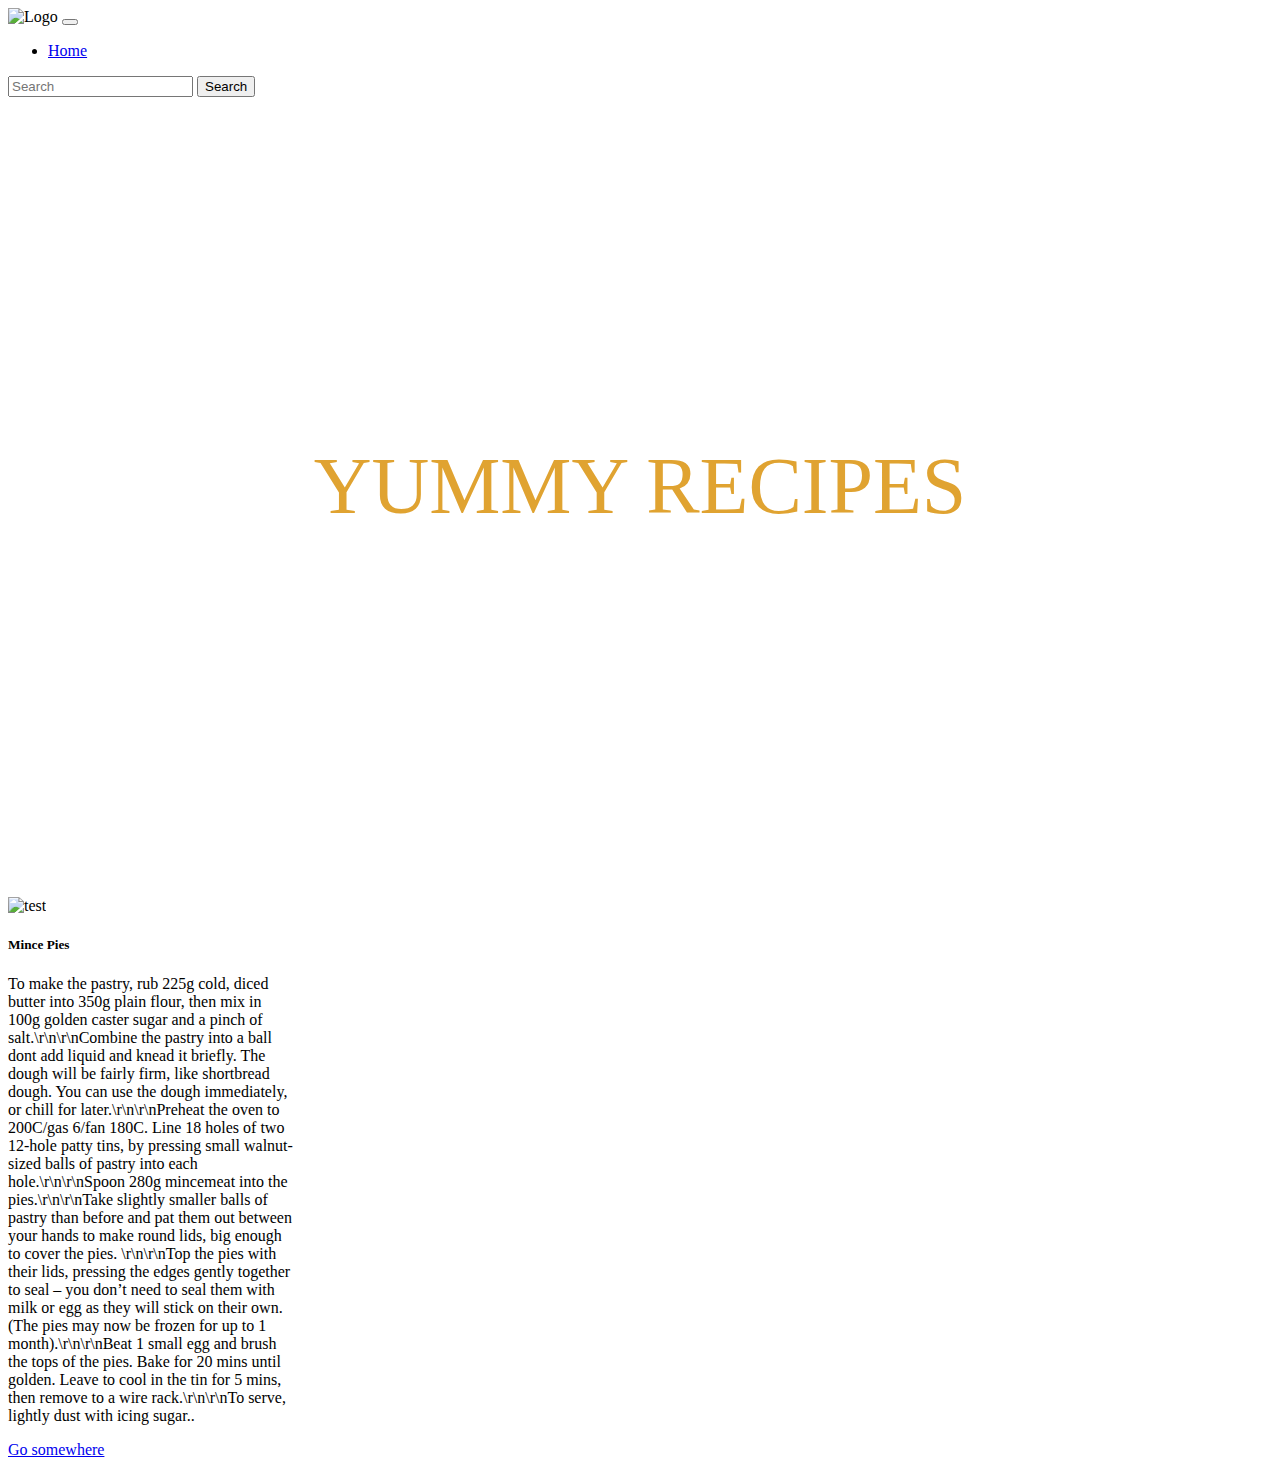
==== cuisine.html @ 9f8bb791 "Add files via upload" ====
<!DOCTYPE html>
<html lang="en">
<head>
    <meta charset="UTF-8">
    <meta http-equiv="X-UA-Compatible" content="IE=edge">
    <meta name="viewport" content="width=device-width, initial-scale=1.0">
    <link href="https://cdn.jsdelivr.net/npm/bootstrap@5.3.0-alpha1/dist/css/bootstrap.min.css" rel="stylesheet" integrity="sha384-GLhlTQ8iRABdZLl6O3oVMWSktQOp6b7In1Zl3/Jr59b6EGGoI1aFkw7cmDA6j6gD" crossorigin="anonymous">
    <link rel="stylesheet" href="cuisine.css">
    <title>Document</title>
</head>
<body>
    <nav class="navbar navbar-expand-lg bg-body-tertiary">
        <div class="container-fluid">
          <img src="img/logo.png" alt="Logo" width="100rem" height="80rem" class="d-inline-block align-text-top">
          <button class="navbar-toggler" type="button" data-bs-toggle="collapse" data-bs-target="#navbarScroll" aria-controls="navbarScroll" aria-expanded="false" aria-label="Toggle navigation">
            <span class="navbar-toggler-icon"></span>
          </button>
          <div class="collapse navbar-collapse" id="navbarScroll">
            <ul class="navbar-nav me-auto my-2 my-lg-0 navbar-nav-scroll" style="--bs-scroll-height: 100px;">
              <li class="nav-item">
                <a class="nav-link active" aria-current="page" href="#">Home</a>
              </li>
            </ul>
            <form class="d-flex" role="search">
              <input class="form-control me-2" type="search" placeholder="Search" aria-label="Search">
              <button class="btn btn-outline-success" type="submit">Search</button>
            </form>
          </div>
        </div>
      </nav>
      <div class="main">
        <div class="pos">
            <div>
                <p style="font-size: 4rem;">Spring in</p>
                <p style="color: rgb(224, 163, 49); font-size: 5rem;">YUMMY RECIPES</p>
            </div>
            <p style="4rem">The must delicieus outdoor food</p>
        </div>
      </div>
                <!-- card -->
      <div class="card" style="width: 18rem;">
        <img src="img/test.jpg" class="card-img-top" alt="test">
        <div class="card-body">
          <h5 class="card-title">Mince Pies</h5>
          <p style="color: black;" class="card-text">To make the pastry, rub 225g cold, diced butter into 350g plain flour, then mix in 100g golden caster sugar and a pinch of salt.\r\n\r\nCombine the pastry into a ball dont add liquid and knead it briefly. The dough will be fairly firm, like shortbread dough. You can use the dough immediately, or chill for later.\r\n\r\nPreheat the oven to 200C/gas 6/fan 180C. Line 18 holes of two 12-hole patty tins, by pressing small walnut-sized balls of pastry into each hole.\r\n\r\nSpoon 280g mincemeat into the pies.\r\n\r\nTake slightly smaller balls of pastry than before and pat them out between your hands to make round lids, big enough to cover the pies. \r\n\r\nTop the pies with their lids, pressing the edges gently together to seal – you don’t need to seal them with milk or egg as they will stick on their own. (The pies may now be frozen for up to 1 month).\r\n\r\nBeat 1 small egg and brush the tops of the pies. Bake for 20 mins until golden. Leave to cool in the tin for 5 mins, then remove to a wire rack.\r\n\r\nTo serve, lightly dust with icing sugar..</p>
          <a href="#" class="btn btn-primary">Go somewhere</a>
        </div>
      </div>
<script src="https://cdn.jsdelivr.net/npm/bootstrap@5.3.0-alpha1/dist/js/bootstrap.bundle.min.js" integrity="sha384-w76AqPfDkMBDXo30jS1Sgez6pr3x5MlQ1ZAGC+nuZB+EYdgRZgiwxhTBTkF7CXvN" crossorigin="anonymous"></script>
</body>
</html>
---- cuisine.css ----
@import url('https://fonts.googleapis.com/css2?family=Oswald:wght@700&display=swap');
.navbar {
    background-color: transparent !important;
}
.main{
    height: 50rem;
    background-image: url(img/background.jpg);
    background-repeat: no-repeat;
}
.pos{
    padding: 10%;
    display: flex;
    flex-direction: column;
    align-items: center;
    justify-content: center;


    
}
p{
    color: white;
    /* font-size: 4rem; */
    font-family: 'Kalam', cursive;
}
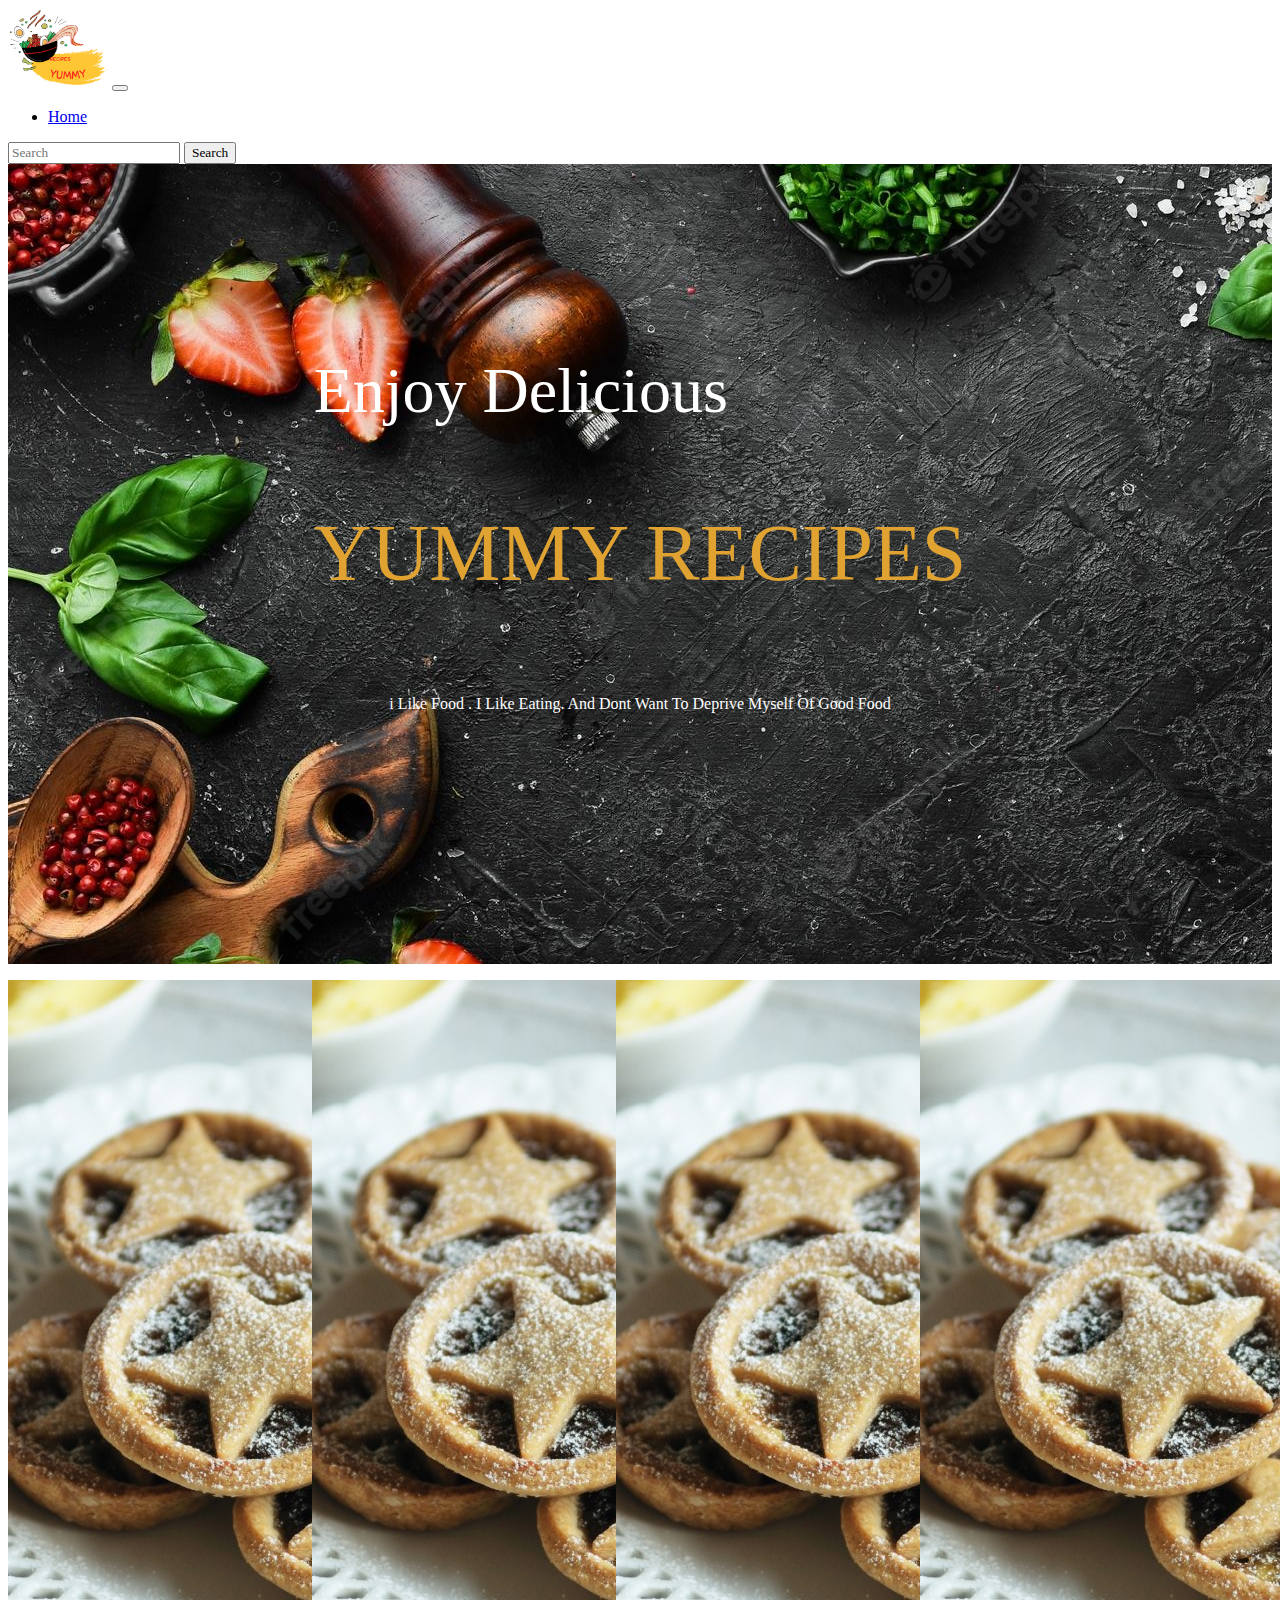
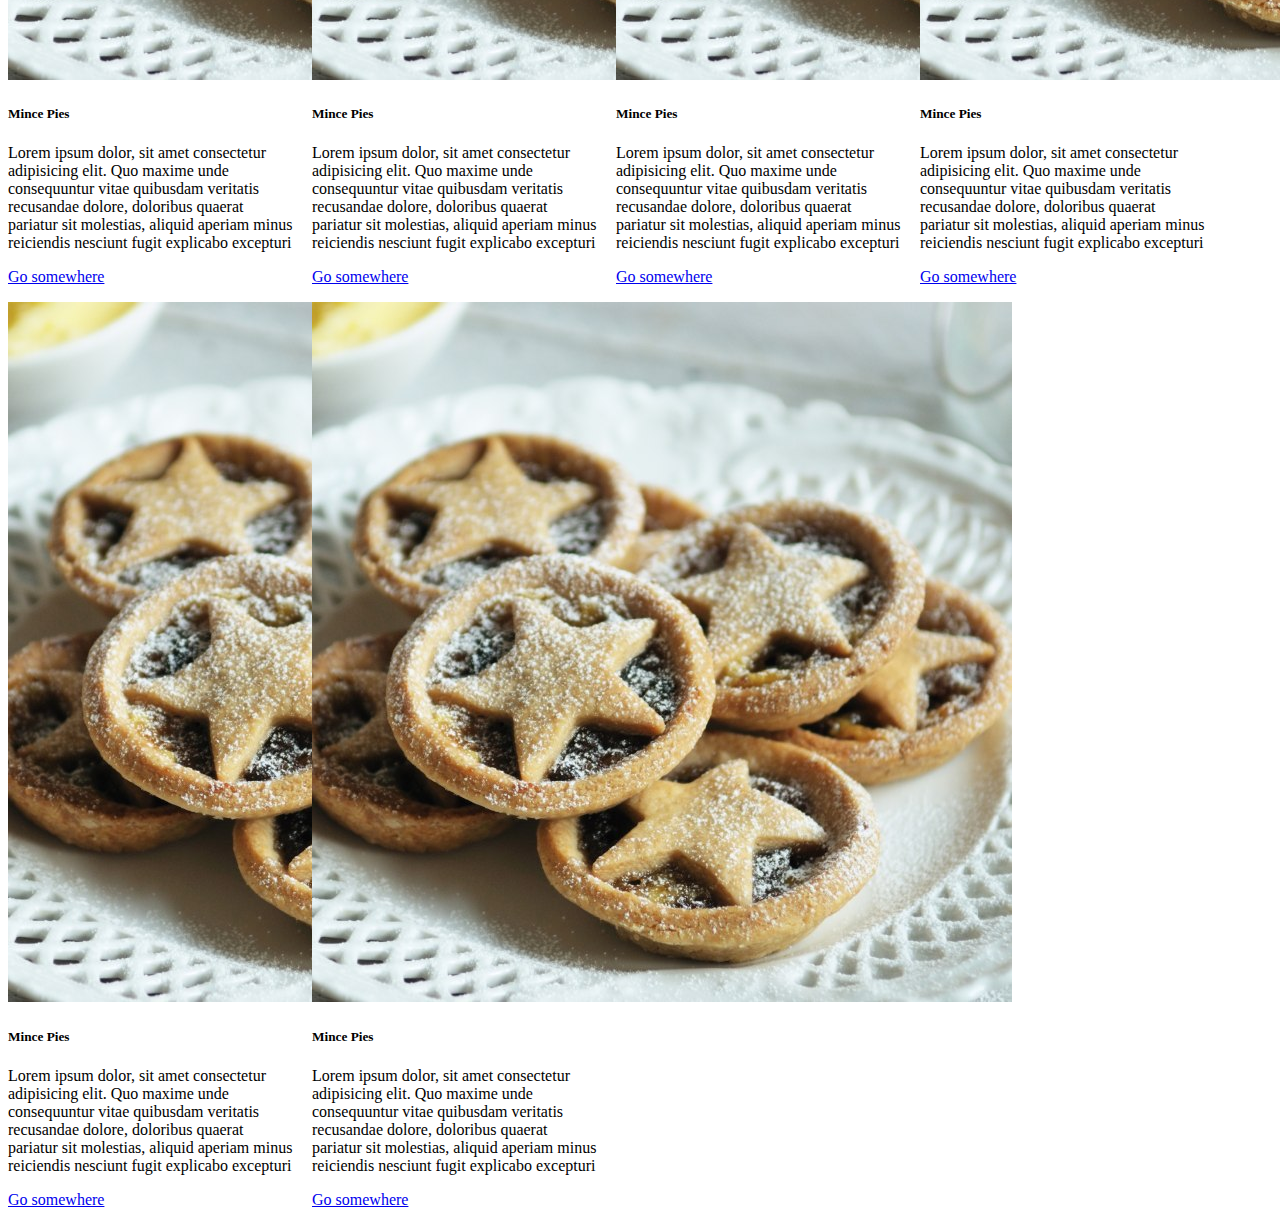
==== commit b8eda428: "Add files via upload" ====
--- a/cuisine.html
+++ b/cuisine.html
@@ -29,23 +29,68 @@
         </div>
       </nav>
       <div class="main">
-        <div class="pos">
-            <div>
-                <p style="font-size: 4rem;">Spring in</p>
-                <p style="color: rgb(224, 163, 49); font-size: 5rem;">YUMMY RECIPES</p>
-            </div>
-            <p style="4rem">The must delicieus outdoor food</p>
+        <div class="landing">
+          <div class="pos">
+              <div>
+                  <p style="font-size: 4rem; color: white !important ;">Enjoy Delicious</p>
+                  <p style="color: rgb(224, 163, 49); font-size: 5rem;">YUMMY RECIPES</p>
+              </div>
+              <p style="color: white !important;">i Like Food . I Like Eating. And Dont Want To Deprive Myself Of Good Food </p>
+          </div>
         </div>
-      </div>
                 <!-- card -->
-      <div class="card" style="width: 18rem;">
-        <img src="img/test.jpg" class="card-img-top" alt="test">
-        <div class="card-body">
-          <h5 class="card-title">Mince Pies</h5>
-          <p style="color: black;" class="card-text">To make the pastry, rub 225g cold, diced butter into 350g plain flour, then mix in 100g golden caster sugar and a pinch of salt.\r\n\r\nCombine the pastry into a ball dont add liquid and knead it briefly. The dough will be fairly firm, like shortbread dough. You can use the dough immediately, or chill for later.\r\n\r\nPreheat the oven to 200C/gas 6/fan 180C. Line 18 holes of two 12-hole patty tins, by pressing small walnut-sized balls of pastry into each hole.\r\n\r\nSpoon 280g mincemeat into the pies.\r\n\r\nTake slightly smaller balls of pastry than before and pat them out between your hands to make round lids, big enough to cover the pies. \r\n\r\nTop the pies with their lids, pressing the edges gently together to seal – you don’t need to seal them with milk or egg as they will stick on their own. (The pies may now be frozen for up to 1 month).\r\n\r\nBeat 1 small egg and brush the tops of the pies. Bake for 20 mins until golden. Leave to cool in the tin for 5 mins, then remove to a wire rack.\r\n\r\nTo serve, lightly dust with icing sugar..</p>
-          <a href="#" class="btn btn-primary">Go somewhere</a>
-        </div>
-      </div>
+<div class="collector">
+  <div class="card" style="width: 18rem;">
+    <img src="img/test.jpg" class="card-img-top" alt="test">
+    <div class="card-body">
+      <h5 class="card-title">Mince Pies</h5>
+      <p style="color: black;" class="card-text">Lorem ipsum dolor, sit amet consectetur adipisicing elit. Quo maxime unde consequuntur vitae quibusdam veritatis recusandae dolore, doloribus quaerat pariatur sit molestias, aliquid aperiam minus reiciendis nesciunt fugit explicabo excepturi</p>
+      <a href="#" class="btn btn-primary">Go somewhere</a>
+    </div>
+  </div>
+  <div class="card" style="width: 18rem;">
+    <img src="img/test.jpg" class="card-img-top" alt="test">
+    <div class="card-body">
+      <h5 class="card-title">Mince Pies</h5>
+      <p style="color: black;" class="card-text">Lorem ipsum dolor, sit amet consectetur adipisicing elit. Quo maxime unde consequuntur vitae quibusdam veritatis recusandae dolore, doloribus quaerat pariatur sit molestias, aliquid aperiam minus reiciendis nesciunt fugit explicabo excepturi</p>
+      <a href="#" class="btn btn-primary">Go somewhere</a>
+    </div>
+  </div>
+  <div class="card" style="width: 18rem;">
+    <img src="img/test.jpg" class="card-img-top" alt="test">
+    <div class="card-body">
+      <h5 class="card-title">Mince Pies</h5>
+      <p style="color: black;" class="card-text">Lorem ipsum dolor, sit amet consectetur adipisicing elit. Quo maxime unde consequuntur vitae quibusdam veritatis recusandae dolore, doloribus quaerat pariatur sit molestias, aliquid aperiam minus reiciendis nesciunt fugit explicabo excepturi</p>
+      <a href="#" class="btn btn-primary">Go somewhere</a>
+    </div>
+  </div>
+  <div class="card" style="width: 18rem;">
+    <img src="img/test.jpg" class="card-img-top" alt="test">
+    <div class="card-body">
+      <h5 class="card-title">Mince Pies</h5>
+      <p style="color: black;" class="card-text">Lorem ipsum dolor, sit amet consectetur adipisicing elit. Quo maxime unde consequuntur vitae quibusdam veritatis recusandae dolore, doloribus quaerat pariatur sit molestias, aliquid aperiam minus reiciendis nesciunt fugit explicabo excepturi</p>
+      <a href="#" class="btn btn-primary">Go somewhere</a>
+    </div>
+  </div>
+  <div class="card" style="width: 18rem;">
+    <img src="img/test.jpg" class="card-img-top" alt="test">
+    <div class="card-body">
+      <h5 class="card-title">Mince Pies</h5>
+      <p style="color: black;" class="card-text">Lorem ipsum dolor, sit amet consectetur adipisicing elit. Quo maxime unde consequuntur vitae quibusdam veritatis recusandae dolore, doloribus quaerat pariatur sit molestias, aliquid aperiam minus reiciendis nesciunt fugit explicabo excepturi</p>
+      <a href="#" class="btn btn-primary">Go somewhere</a>
+    </div>
+  </div>
+  <div class="card" style="width: 18rem;">
+    <img src="img/test.jpg" class="card-img-top" alt="test">
+    <div class="card-body">
+      <h5 class="card-title">Mince Pies</h5>
+      <p style="color: black;" class="card-text">Lorem ipsum dolor, sit amet consectetur adipisicing elit. Quo maxime unde consequuntur vitae quibusdam veritatis recusandae dolore, doloribus quaerat pariatur sit molestias, aliquid aperiam minus reiciendis nesciunt fugit explicabo excepturi</p>
+      <a href="#" class="btn btn-primary">Go somewhere</a>
+    </div>
+  </div>
+</div>
+
+</div>
 <script src="https://cdn.jsdelivr.net/npm/bootstrap@5.3.0-alpha1/dist/js/bootstrap.bundle.min.js" integrity="sha384-w76AqPfDkMBDXo30jS1Sgez6pr3x5MlQ1ZAGC+nuZB+EYdgRZgiwxhTBTkF7CXvN" crossorigin="anonymous"></script>
 </body>
 </html>--- a/cuisine.css
+++ b/cuisine.css
@@ -1,10 +1,19 @@
  @import url('https://fonts.googleapis.com/css2?family=Oswald:wght@700&display=swap');
+ * {
+    font-family: 'Kalam', cursive;
+  }
 .navbar {
     background-color: transparent !important;
 }
-.main{
+.landing{
     height: 50rem;
     background-image: url(img/background.jpg);
+    background-repeat: no-repeat;
+}
+.main{
+    display: flex;
+    flex-direction: column;
+    gap: 1rem;
     background-repeat: no-repeat;
 }
 .pos{
@@ -12,16 +21,15 @@
     display: flex;
     flex-direction: column;
     align-items: center;
-    justify-content: center;
+    justify-content: center;    
+}
+.collector{
+    display: flex;
+    flex-direction: row;
+    flex-wrap: wrap;
+    gap: 1rem;
+}
 
-
-    
-}
-p{
-    color: white;
-    /* font-size: 4rem; */
-    font-family: 'Kalam', cursive;
-}
 
    
 
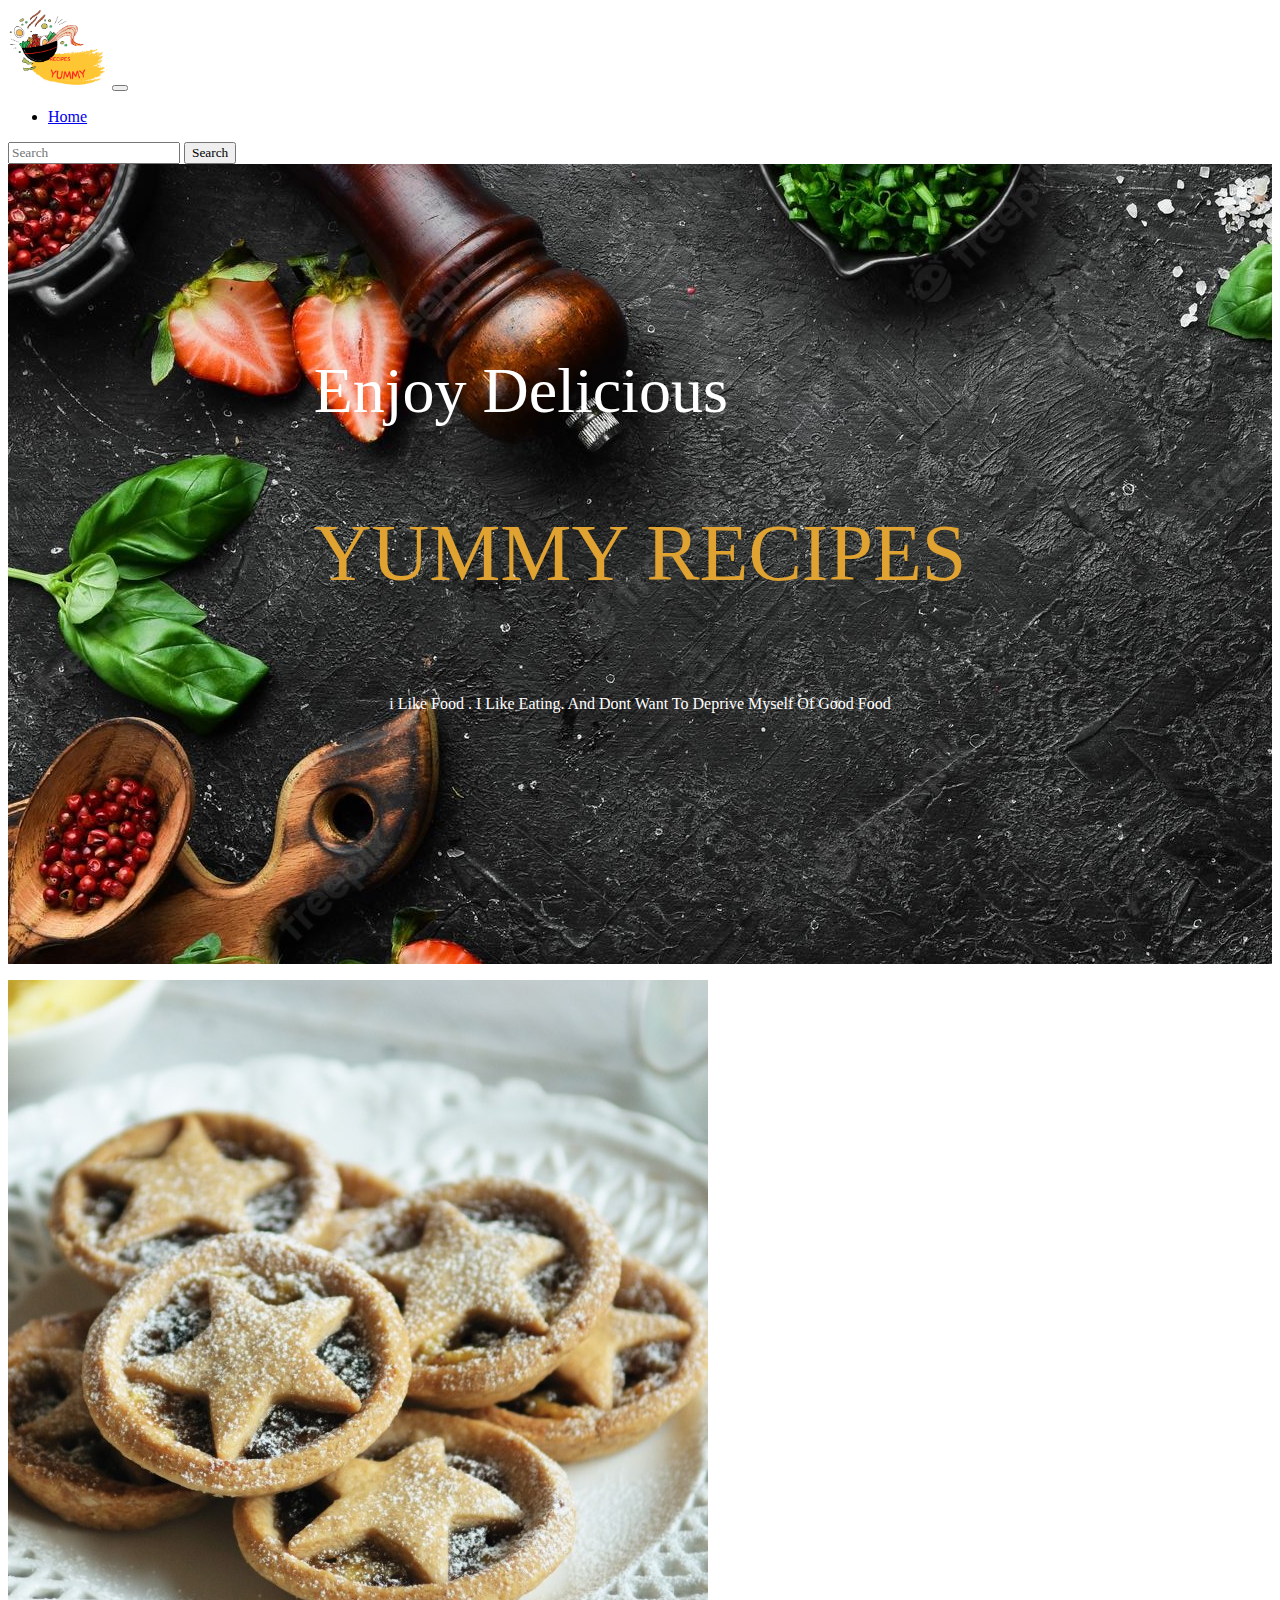
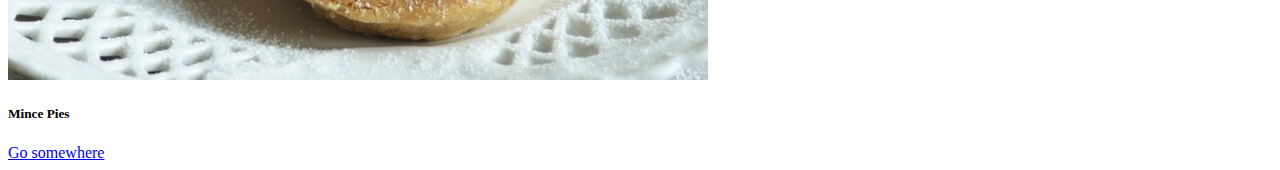
==== commit f84ae340: "Add files via upload" ====
--- a/cuisine.html
+++ b/cuisine.html
@@ -39,52 +39,11 @@
           </div>
         </div>
                 <!-- card -->
-<div class="collector">
-  <div class="card" style="width: 18rem;">
+<div class="row col-12 justify-content-center m-0 gap-4 px-5" id="cards">
+  <div class="card col-md-5 col-lg-3 p-0 m-0">
     <img src="img/test.jpg" class="card-img-top" alt="test">
     <div class="card-body">
       <h5 class="card-title">Mince Pies</h5>
-      <p style="color: black;" class="card-text">Lorem ipsum dolor, sit amet consectetur adipisicing elit. Quo maxime unde consequuntur vitae quibusdam veritatis recusandae dolore, doloribus quaerat pariatur sit molestias, aliquid aperiam minus reiciendis nesciunt fugit explicabo excepturi</p>
-      <a href="#" class="btn btn-primary">Go somewhere</a>
-    </div>
-  </div>
-  <div class="card" style="width: 18rem;">
-    <img src="img/test.jpg" class="card-img-top" alt="test">
-    <div class="card-body">
-      <h5 class="card-title">Mince Pies</h5>
-      <p style="color: black;" class="card-text">Lorem ipsum dolor, sit amet consectetur adipisicing elit. Quo maxime unde consequuntur vitae quibusdam veritatis recusandae dolore, doloribus quaerat pariatur sit molestias, aliquid aperiam minus reiciendis nesciunt fugit explicabo excepturi</p>
-      <a href="#" class="btn btn-primary">Go somewhere</a>
-    </div>
-  </div>
-  <div class="card" style="width: 18rem;">
-    <img src="img/test.jpg" class="card-img-top" alt="test">
-    <div class="card-body">
-      <h5 class="card-title">Mince Pies</h5>
-      <p style="color: black;" class="card-text">Lorem ipsum dolor, sit amet consectetur adipisicing elit. Quo maxime unde consequuntur vitae quibusdam veritatis recusandae dolore, doloribus quaerat pariatur sit molestias, aliquid aperiam minus reiciendis nesciunt fugit explicabo excepturi</p>
-      <a href="#" class="btn btn-primary">Go somewhere</a>
-    </div>
-  </div>
-  <div class="card" style="width: 18rem;">
-    <img src="img/test.jpg" class="card-img-top" alt="test">
-    <div class="card-body">
-      <h5 class="card-title">Mince Pies</h5>
-      <p style="color: black;" class="card-text">Lorem ipsum dolor, sit amet consectetur adipisicing elit. Quo maxime unde consequuntur vitae quibusdam veritatis recusandae dolore, doloribus quaerat pariatur sit molestias, aliquid aperiam minus reiciendis nesciunt fugit explicabo excepturi</p>
-      <a href="#" class="btn btn-primary">Go somewhere</a>
-    </div>
-  </div>
-  <div class="card" style="width: 18rem;">
-    <img src="img/test.jpg" class="card-img-top" alt="test">
-    <div class="card-body">
-      <h5 class="card-title">Mince Pies</h5>
-      <p style="color: black;" class="card-text">Lorem ipsum dolor, sit amet consectetur adipisicing elit. Quo maxime unde consequuntur vitae quibusdam veritatis recusandae dolore, doloribus quaerat pariatur sit molestias, aliquid aperiam minus reiciendis nesciunt fugit explicabo excepturi</p>
-      <a href="#" class="btn btn-primary">Go somewhere</a>
-    </div>
-  </div>
-  <div class="card" style="width: 18rem;">
-    <img src="img/test.jpg" class="card-img-top" alt="test">
-    <div class="card-body">
-      <h5 class="card-title">Mince Pies</h5>
-      <p style="color: black;" class="card-text">Lorem ipsum dolor, sit amet consectetur adipisicing elit. Quo maxime unde consequuntur vitae quibusdam veritatis recusandae dolore, doloribus quaerat pariatur sit molestias, aliquid aperiam minus reiciendis nesciunt fugit explicabo excepturi</p>
       <a href="#" class="btn btn-primary">Go somewhere</a>
     </div>
   </div>
@@ -92,5 +51,6 @@
 
 </div>
 <script src="https://cdn.jsdelivr.net/npm/bootstrap@5.3.0-alpha1/dist/js/bootstrap.bundle.min.js" integrity="sha384-w76AqPfDkMBDXo30jS1Sgez6pr3x5MlQ1ZAGC+nuZB+EYdgRZgiwxhTBTkF7CXvN" crossorigin="anonymous"></script>
+<script src="cuisine.js"></script>
 </body>
 </html>--- a/cuisine.css
+++ b/cuisine.css
@@ -23,13 +23,3 @@
     align-items: center;
     justify-content: center;    
 }
-.collector{
-    display: flex;
-    flex-direction: row;
-    flex-wrap: wrap;
-    gap: 1rem;
-}
-
-
-   
-
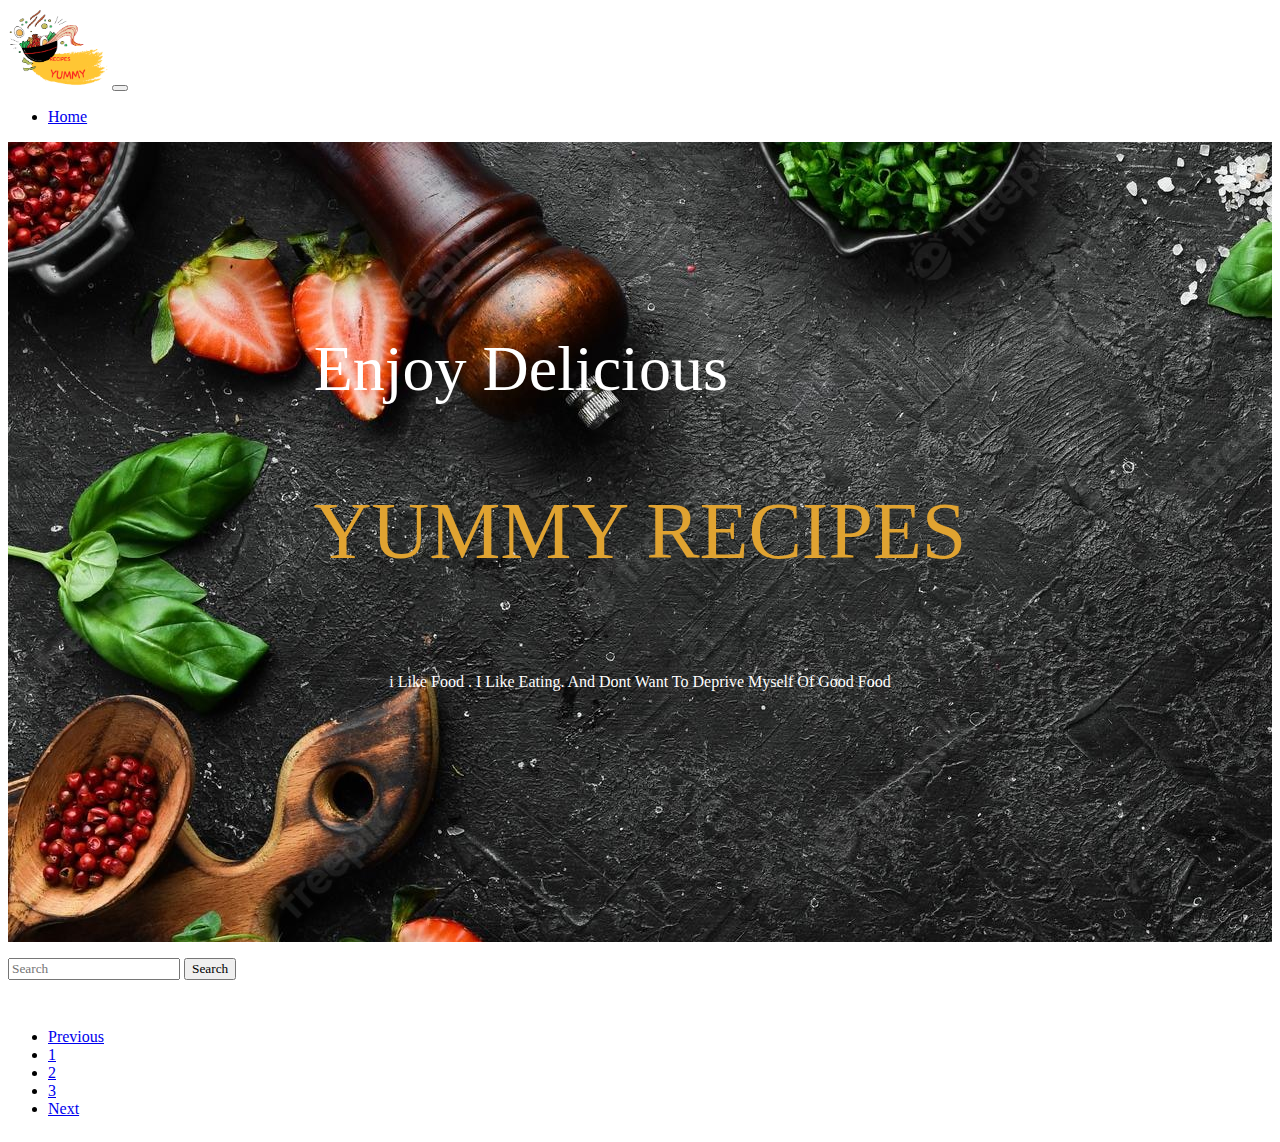
==== commit 8eeeeb14: "Add files via upload" ====
--- a/cuisine.html
+++ b/cuisine.html
@@ -21,10 +21,6 @@
                 <a class="nav-link active" aria-current="page" href="#">Home</a>
               </li>
             </ul>
-            <form class="d-flex" role="search">
-              <input class="form-control me-2" type="search" placeholder="Search" aria-label="Search">
-              <button class="btn btn-outline-success" type="submit">Search</button>
-            </form>
           </div>
         </div>
       </nav>
@@ -38,16 +34,26 @@
               <p style="color: white !important;">i Like Food . I Like Eating. And Dont Want To Deprive Myself Of Good Food </p>
           </div>
         </div>
+        <form class="d-flex" role="search">
+          <input class="form-control me-2" type="search" placeholder="Search" id="search" aria-label="Search">
+          <button id="search-btn" class="btn btn-outline-success" type="button">Search</button>
+        </form>
                 <!-- card -->
 <div class="row col-12 justify-content-center m-0 gap-4 px-5" id="cards">
-  <div class="card col-md-5 col-lg-3 p-0 m-0">
-    <img src="img/test.jpg" class="card-img-top" alt="test">
-    <div class="card-body">
-      <h5 class="card-title">Mince Pies</h5>
-      <a href="#" class="btn btn-primary">Go somewhere</a>
-    </div>
-  </div>
+ 
+
 </div>
+
+<!-- pagination  -->
+<nav aria-label="Page navigation example">
+  <ul class="pagination">
+    <li class="page-item"><a class="page-link" href="#">Previous</a></li>
+    <li class="page-item"><a class="page-link" href="#">1</a></li>
+    <li class="page-item"><a class="page-link" href="#">2</a></li>
+    <li class="page-item"><a class="page-link" href="#">3</a></li>
+    <li class="page-item"><a class="page-link" href="#">Next</a></li>
+  </ul>
+</nav>
 
 </div>
 <script src="https://cdn.jsdelivr.net/npm/bootstrap@5.3.0-alpha1/dist/js/bootstrap.bundle.min.js" integrity="sha384-w76AqPfDkMBDXo30jS1Sgez6pr3x5MlQ1ZAGC+nuZB+EYdgRZgiwxhTBTkF7CXvN" crossorigin="anonymous"></script>
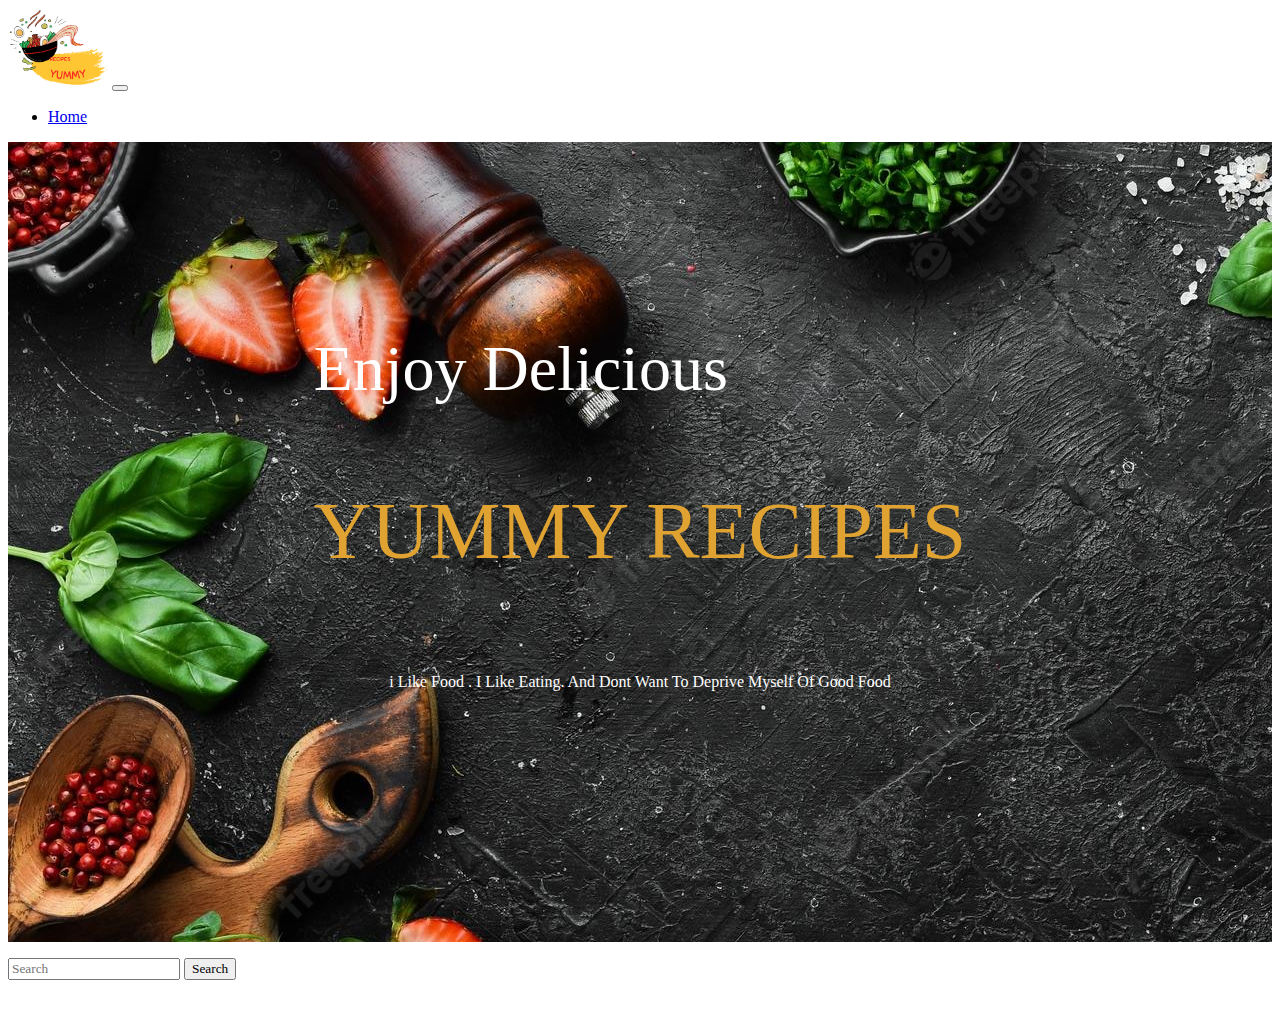
==== commit e7f1f823: "Add files via upload" ====
--- a/cuisine.html
+++ b/cuisine.html
@@ -45,14 +45,8 @@
 </div>
 
 <!-- pagination  -->
-<nav aria-label="Page navigation example">
-  <ul class="pagination">
-    <li class="page-item"><a class="page-link" href="#">Previous</a></li>
-    <li class="page-item"><a class="page-link" href="#">1</a></li>
-    <li class="page-item"><a class="page-link" href="#">2</a></li>
-    <li class="page-item"><a class="page-link" href="#">3</a></li>
-    <li class="page-item"><a class="page-link" href="#">Next</a></li>
-  </ul>
+<nav aria-label="Page navigation example" id="pagination">
+  
 </nav>
 
 </div>
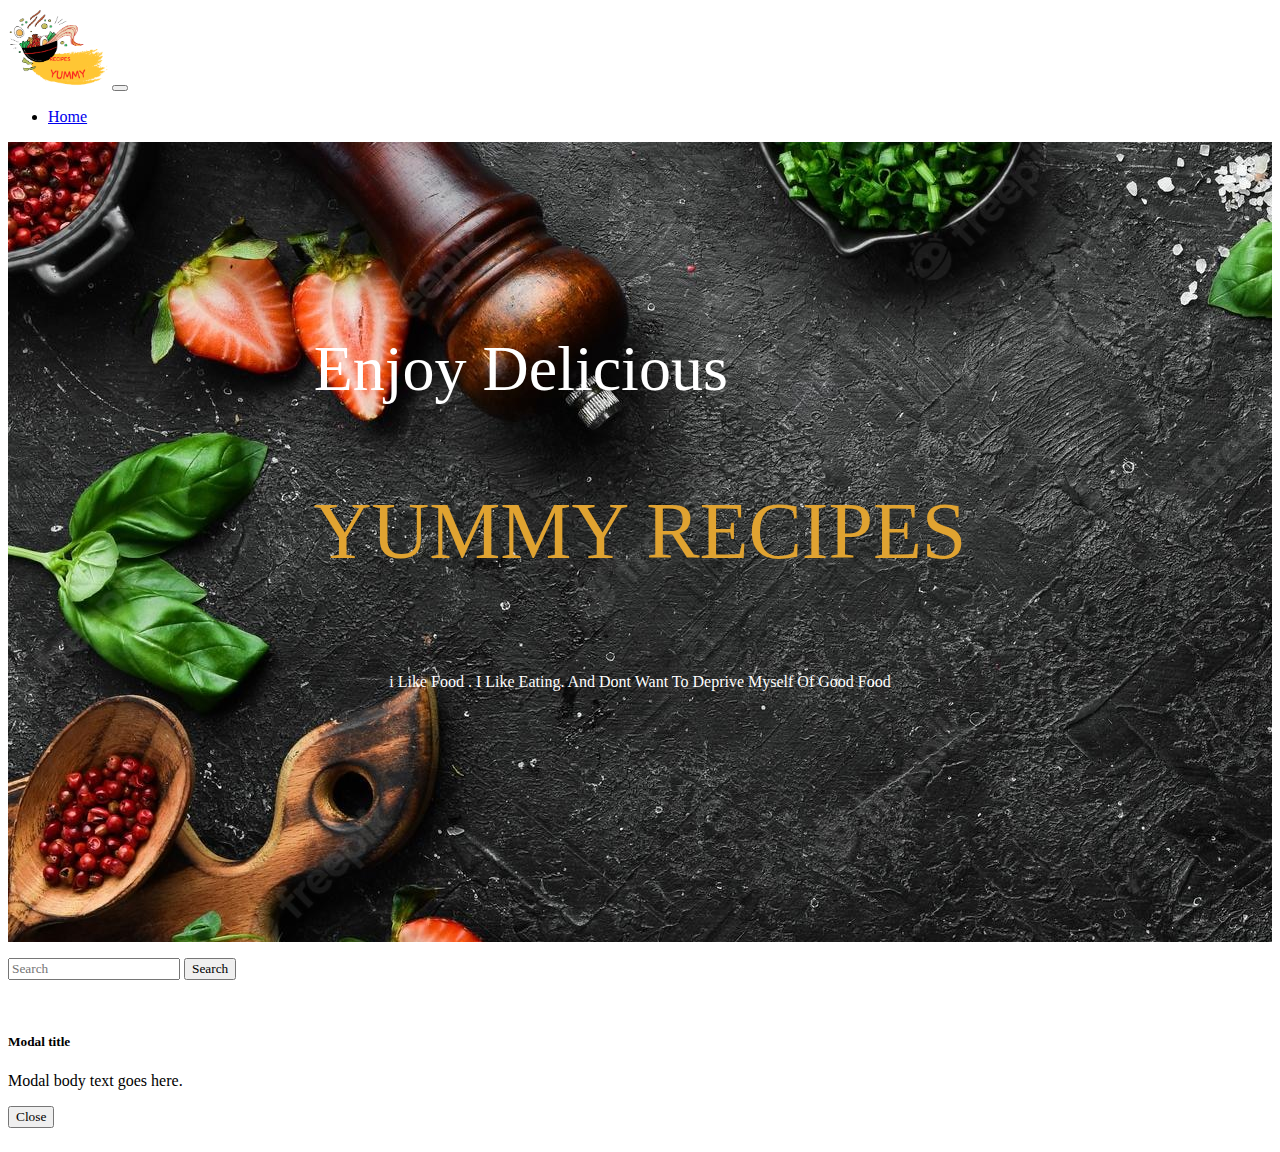
==== commit bc9fda94: "Add files via upload" ====
--- a/cuisine.html
+++ b/cuisine.html
@@ -43,6 +43,23 @@
  
 
 </div>
+                <!-- modal -->
+                <div class="modal" id="modalRe" tabindex="-1" role="dialog">
+                  <div class="modal-dialog" role="document">
+                    <div class="modal-content">
+                      <div class="modal-header">
+                        <h5 class="modal-title">Modal title</h5>
+
+                      </div>
+                      <div class="modal-body">
+                        <p>Modal body text goes here.</p>
+                      </div>
+                      <div class="modal-footer">
+                        <button type="button" class="btn btn-danger" data-dismiss="modal">Close</button>
+                      </div>
+                    </div>
+                  </div>
+                </div>
 
 <!-- pagination  -->
 <nav aria-label="Page navigation example" id="pagination">
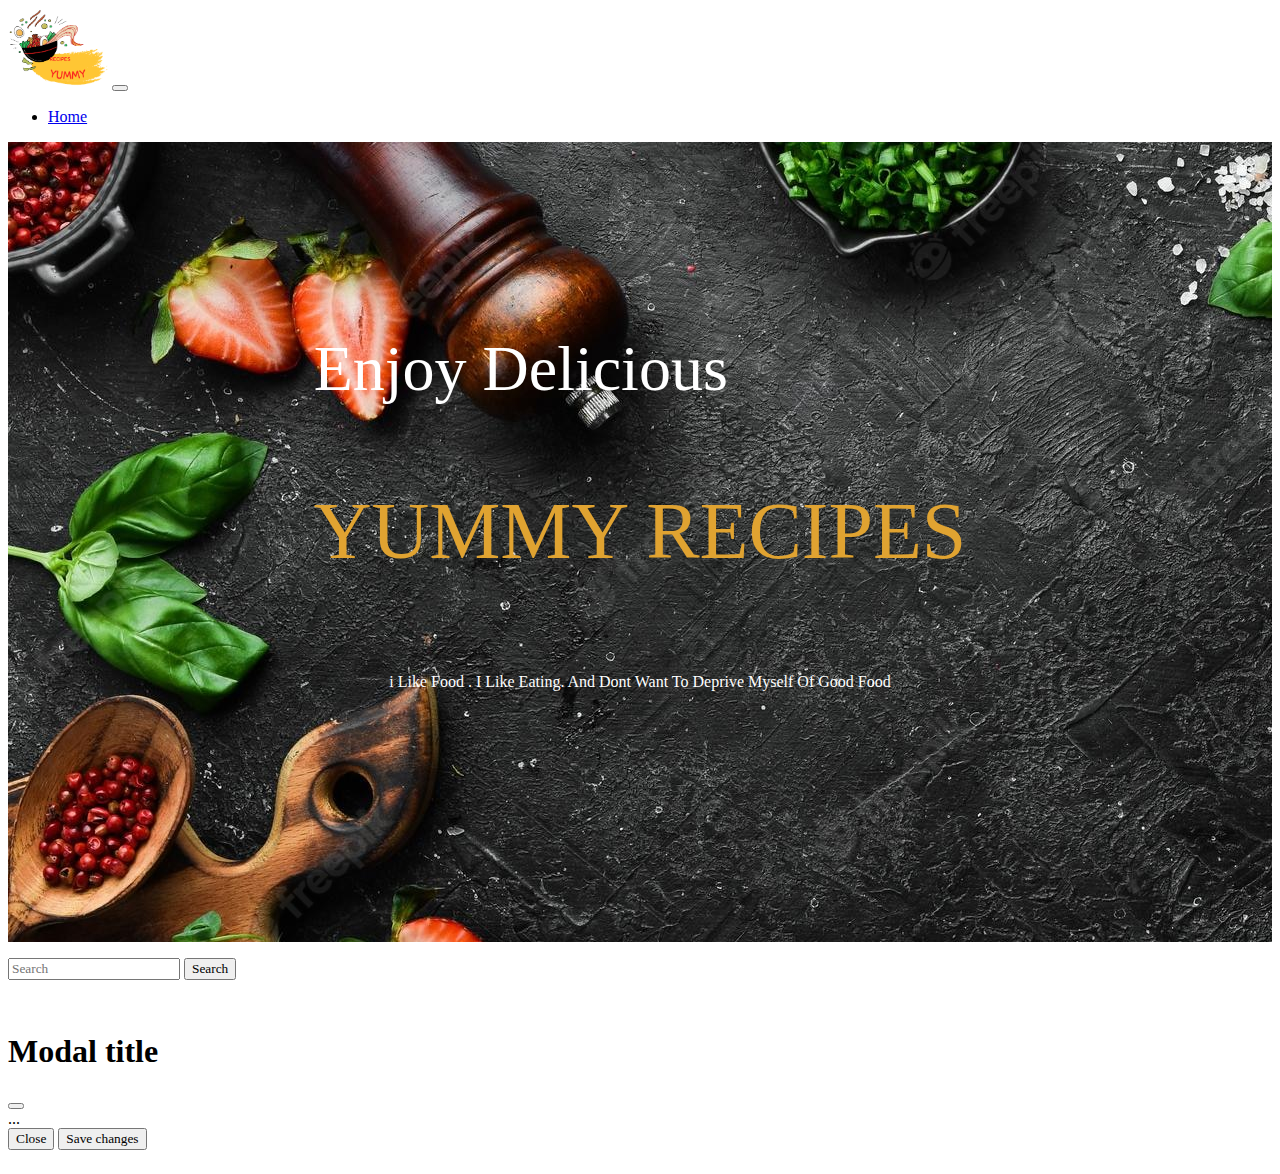
==== commit e51c24e5: "Add files via upload" ====
--- a/cuisine.html
+++ b/cuisine.html
@@ -44,22 +44,23 @@
 
 </div>
                 <!-- modal -->
-                <div class="modal" id="modalRe" tabindex="-1" role="dialog">
-                  <div class="modal-dialog" role="document">
-                    <div class="modal-content">
-                      <div class="modal-header">
-                        <h5 class="modal-title">Modal title</h5>
-
-                      </div>
-                      <div class="modal-body">
-                        <p>Modal body text goes here.</p>
-                      </div>
-                      <div class="modal-footer">
-                        <button type="button" class="btn btn-danger" data-dismiss="modal">Close</button>
-                      </div>
-                    </div>
+          <div class="modal fade" id="modalRe" tabindex="-1" aria-labelledby="modalLabel" aria-hidden="true">
+          <div class="modal-dialog">
+              <div class="modal-content">
+                  <div class="modal-header">
+                      <h1 class="modal-title fs-5" id="modalLabel">Modal title</h1>
+                      <button type="button" class="btn-close" data-bs-dismiss="modal" aria-label="Close"></button>
                   </div>
-                </div>
+                  <div class="modal-body">
+                      ...
+                  </div>
+                  <div class="modal-footer">
+                      <button type="button" class="btn btn-secondary" data-bs-dismiss="modal">Close</button>
+                      <button type="button" class="btn btn-primary">Save changes</button>
+                  </div>
+              </div>
+          </div>
+      </div>
 
 <!-- pagination  -->
 <nav aria-label="Page navigation example" id="pagination">
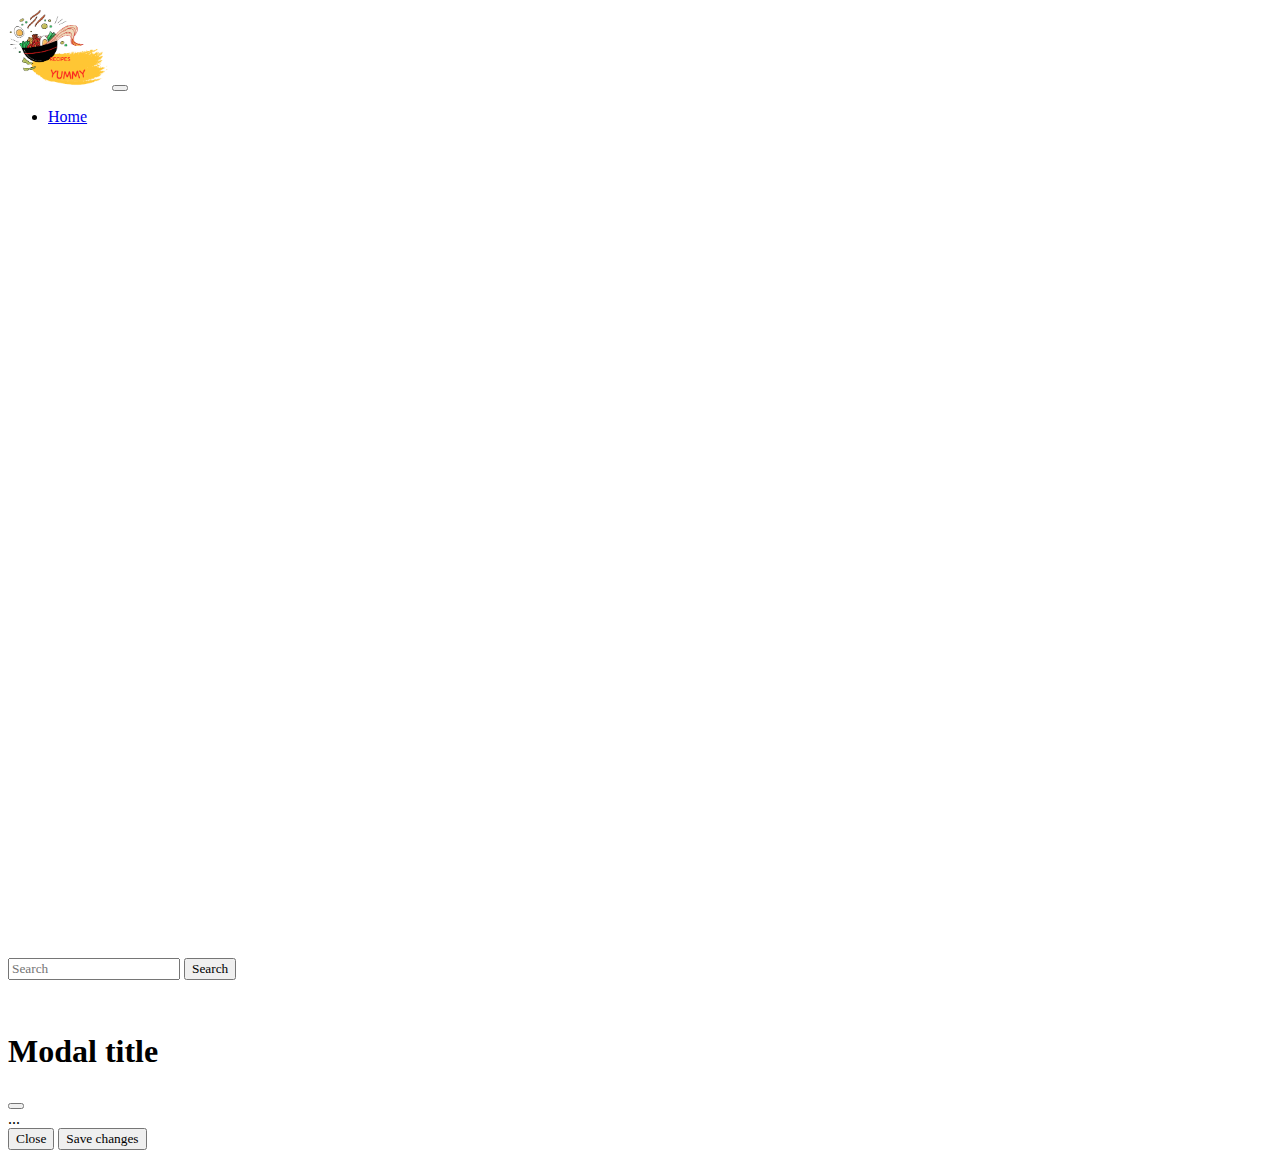
==== commit 8702de47: "Add files via upload" ====
--- a/cuisine.html
+++ b/cuisine.html
@@ -26,13 +26,6 @@
       </nav>
       <div class="main">
         <div class="landing">
-          <div class="pos">
-              <div>
-                  <p style="font-size: 4rem; color: white !important ;">Enjoy Delicious</p>
-                  <p style="color: rgb(224, 163, 49); font-size: 5rem;">YUMMY RECIPES</p>
-              </div>
-              <p style="color: white !important;">i Like Food . I Like Eating. And Dont Want To Deprive Myself Of Good Food </p>
-          </div>
         </div>
         <form class="d-flex" role="search">
           <input class="form-control me-2" type="search" placeholder="Search" id="search" aria-label="Search">
--- a/cuisine.css
+++ b/cuisine.css
@@ -7,7 +7,7 @@
 }
 .landing{
     height: 50rem;
-    background-image: url(img/background.jpg);
+    background-image: url(img/header.png);
     background-repeat: no-repeat;
 }
 .main{
